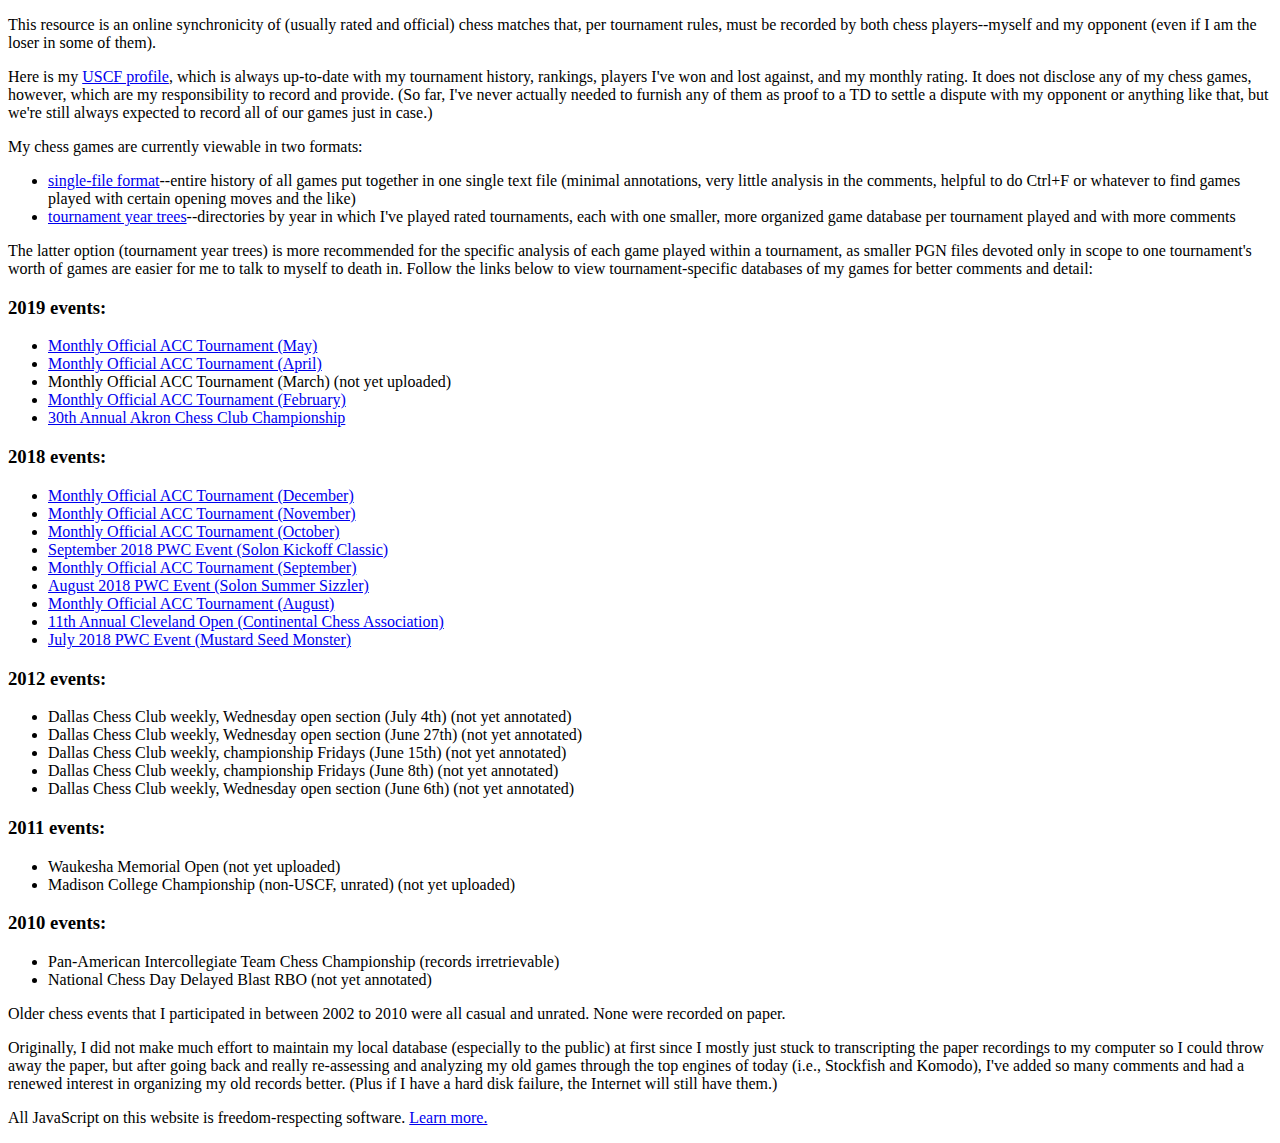
==== index.html @ 83293c63 "added April ACC event" ====
<!DOCTYPE html>
<html>
<head>
<title>Chess Games of RJS</title>
</head>

<body>
<p>This resource is an online synchronicity of (usually rated and official) chess matches that, per tournament rules, must be recorded by both chess players--myself and my opponent (even if I am the loser in some of them).</p>

<p>Here is my <a href="http://www.uschess.org/assets/msa_joomla/MbrDtlMain.php?14503710">USCF profile</a>, which is always up-to-date with my tournament history, rankings, players I've won and lost against, and my monthly rating.  It does not disclose any of my chess games, however, which are my responsibility to record and provide.  (So far, I've never actually needed to furnish any of them as proof to a TD to settle a dispute with my opponent or anything like that, but we're still always expected to record all of our games just in case.)</p>

<p>My chess games are currently viewable in two formats:</p>
<ul>
<li><a href="viewer.html">single-file format</a>--entire history of all games put together in one single text file (minimal annotations, very little analysis in the comments, helpful to do Ctrl+F or whatever to find games played with certain opening moves and the like)</li>
<li><a href="https://github.com/cxd4/uscf/">tournament year trees</a>--directories by year in which I've played rated tournaments, each with one smaller, more organized game database per tournament played and with more comments</li>
</ul>

<p>The latter option (tournament year trees) is more recommended for the specific analysis of each game played within a tournament, as smaller PGN files devoted only in scope to one tournament's worth of games are easier for me to talk to myself to death in.  Follow the links below to view tournament-specific databases of my games for better comments and detail:</p>
<h3>2019 events:</h3>
<ul>
<li><a href="play.html?f=2019/0525-acc.pgn">Monthly Official ACC Tournament (May)</a></li>
<li><a href="play.html?f=2019/0427-acc.pgn">Monthly Official ACC Tournament (April)</a></li>
<li>Monthly Official ACC Tournament (March) (not yet uploaded)</li>
<li><a href="play.html?f=2019/0216-acc.pgn">Monthly Official ACC Tournament (February)</a></li>
<li><a href="play.html?f=2019/01050106.pgn">30th Annual Akron Chess Club Championship</a></li>
</ul>

<h3>2018 events:</h3>
<ul>
<li><a href="play.html?f=2018/1222-acc.pgn">Monthly Official ACC Tournament (December)</a></li>
<li><a href="play.html?f=2018/1110-acc.pgn">Monthly Official ACC Tournament (November)</a></li>
<li><a href="play.html?f=2018/1020-acc.pgn">Monthly Official ACC Tournament (October)</a></li>
<li><a href="play.html?f=2018/0929-pwc.pgn">September 2018 PWC Event (Solon Kickoff Classic)</a></li>
<li><a href="play.html?f=2018/0922-acc.pgn">Monthly Official ACC Tournament (September)</a></li>
<li><a href="play.html?f=2018/0825-pwc.pgn">August 2018 PWC Event (Solon Summer Sizzler)</a></li>
<li><a href="play.html?f=2018/0818-acc.pgn">Monthly Official ACC Tournament (August)</a></li>
<li><a href="play.html?f=2018/08100812.pgn">11th Annual Cleveland Open (Continental Chess Association)</a></li>
<li><a href="play.html?f=2018/0721-pwc.pgn">July 2018 PWC Event (Mustard Seed Monster)</a></li>
</ul>

<h3>2012 events:</h3>
<ul>
<li>Dallas Chess Club weekly, Wednesday open section (July 4th) (not yet annotated)</li>
<li>Dallas Chess Club weekly, Wednesday open section (June 27th) (not yet annotated)</li>
<li>Dallas Chess Club weekly, championship Fridays (June 15th) (not yet annotated)</li>
<li>Dallas Chess Club weekly, championship Fridays (June 8th) (not yet annotated)</li>
<li>Dallas Chess Club weekly, Wednesday open section (June 6th) (not yet annotated)</li>
</ul>

<h3>2011 events:</h3>
<ul>
<li>Waukesha Memorial Open (not yet uploaded)</li>
<li>Madison College Championship (non-USCF, unrated) (not yet uploaded)</li>
</ul>

<h3>2010 events:</h3>
<ul>
<li>Pan-American Intercollegiate Team Chess Championship (records irretrievable)</li>
<li>National Chess Day Delayed Blast RBO (not yet annotated)</li>
</ul>

<p>Older chess events that I participated in between 2002 to 2010 were all casual and unrated.  None were recorded on paper.</p>

<p>Originally, I did not make much effort to maintain my local database (especially to the public) at first since I mostly just stuck to transcripting the paper recordings to my computer so I could throw away the paper, but after going back and really re-assessing and analyzing my old games through the top engines of today (i.e., Stockfish and Komodo), I've added so many comments and had a renewed interest in organizing my old records better.  (Plus if I have a hard disk failure, the Internet will still have them.)</p>

<p>All JavaScript on this website is freedom-respecting software.  <a href="/free-js.html" rel="jslicense">Learn more.</a></p>
</body>
</html>
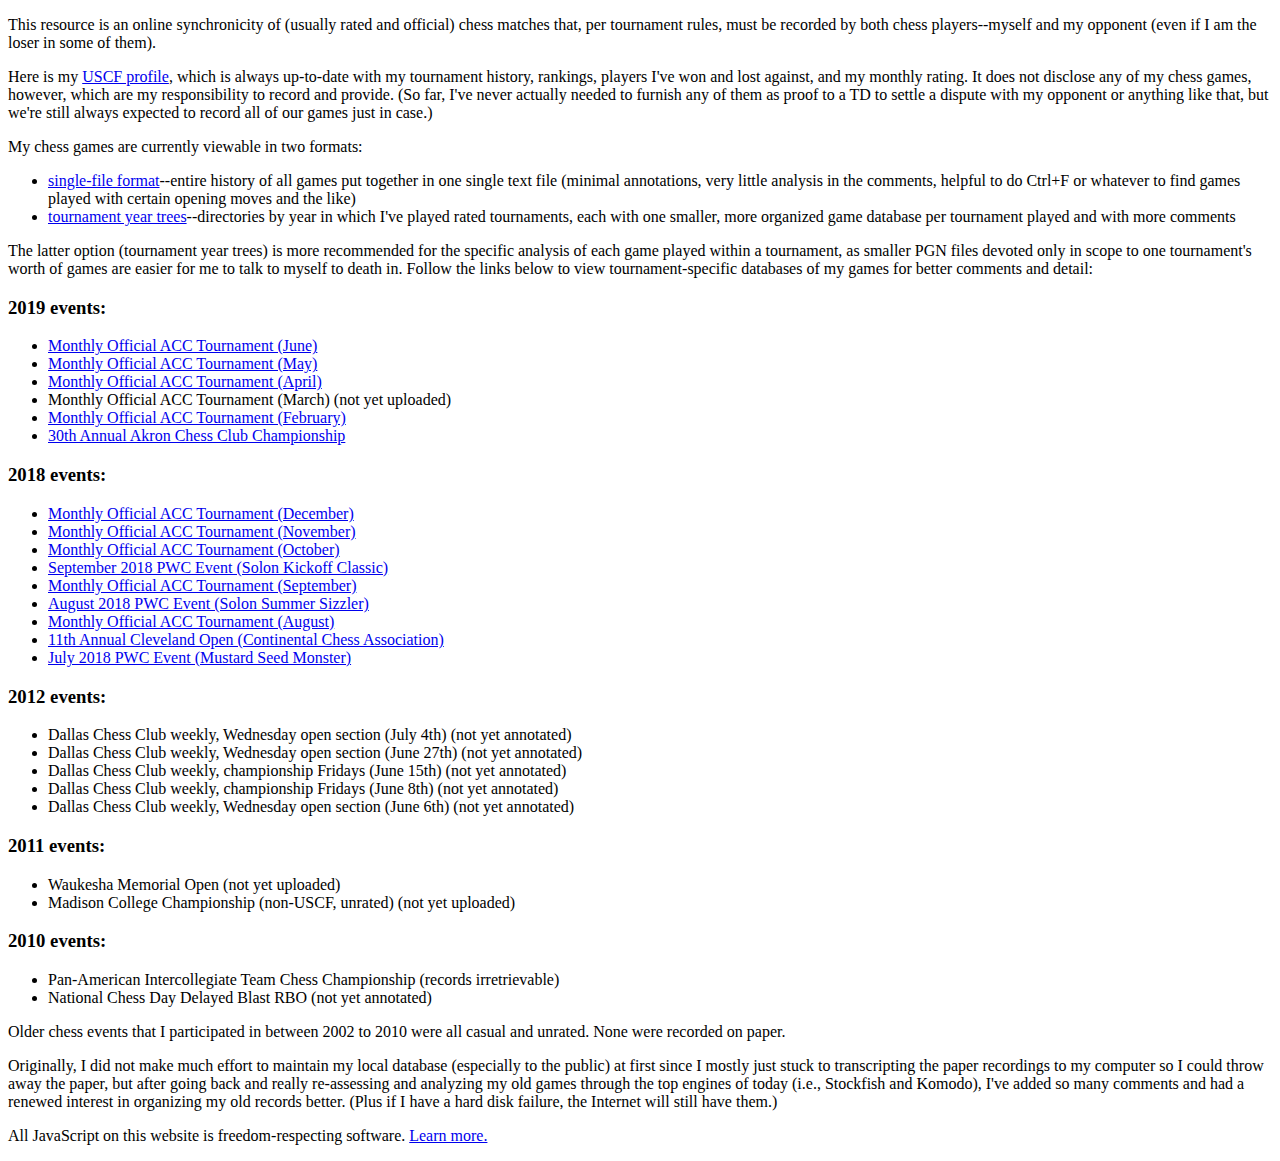
==== commit e68a275f: "added June ACC event" ====
--- a/index.html
+++ b/index.html
@@ -18,6 +18,7 @@
 <p>The latter option (tournament year trees) is more recommended for the specific analysis of each game played within a tournament, as smaller PGN files devoted only in scope to one tournament's worth of games are easier for me to talk to myself to death in.  Follow the links below to view tournament-specific databases of my games for better comments and detail:</p>
 <h3>2019 events:</h3>
 <ul>
+<li><a href="play.html?f=2019/0615-acc.pgn">Monthly Official ACC Tournament (June)</a></li>
 <li><a href="play.html?f=2019/0525-acc.pgn">Monthly Official ACC Tournament (May)</a></li>
 <li><a href="play.html?f=2019/0427-acc.pgn">Monthly Official ACC Tournament (April)</a></li>
 <li>Monthly Official ACC Tournament (March) (not yet uploaded)</li>
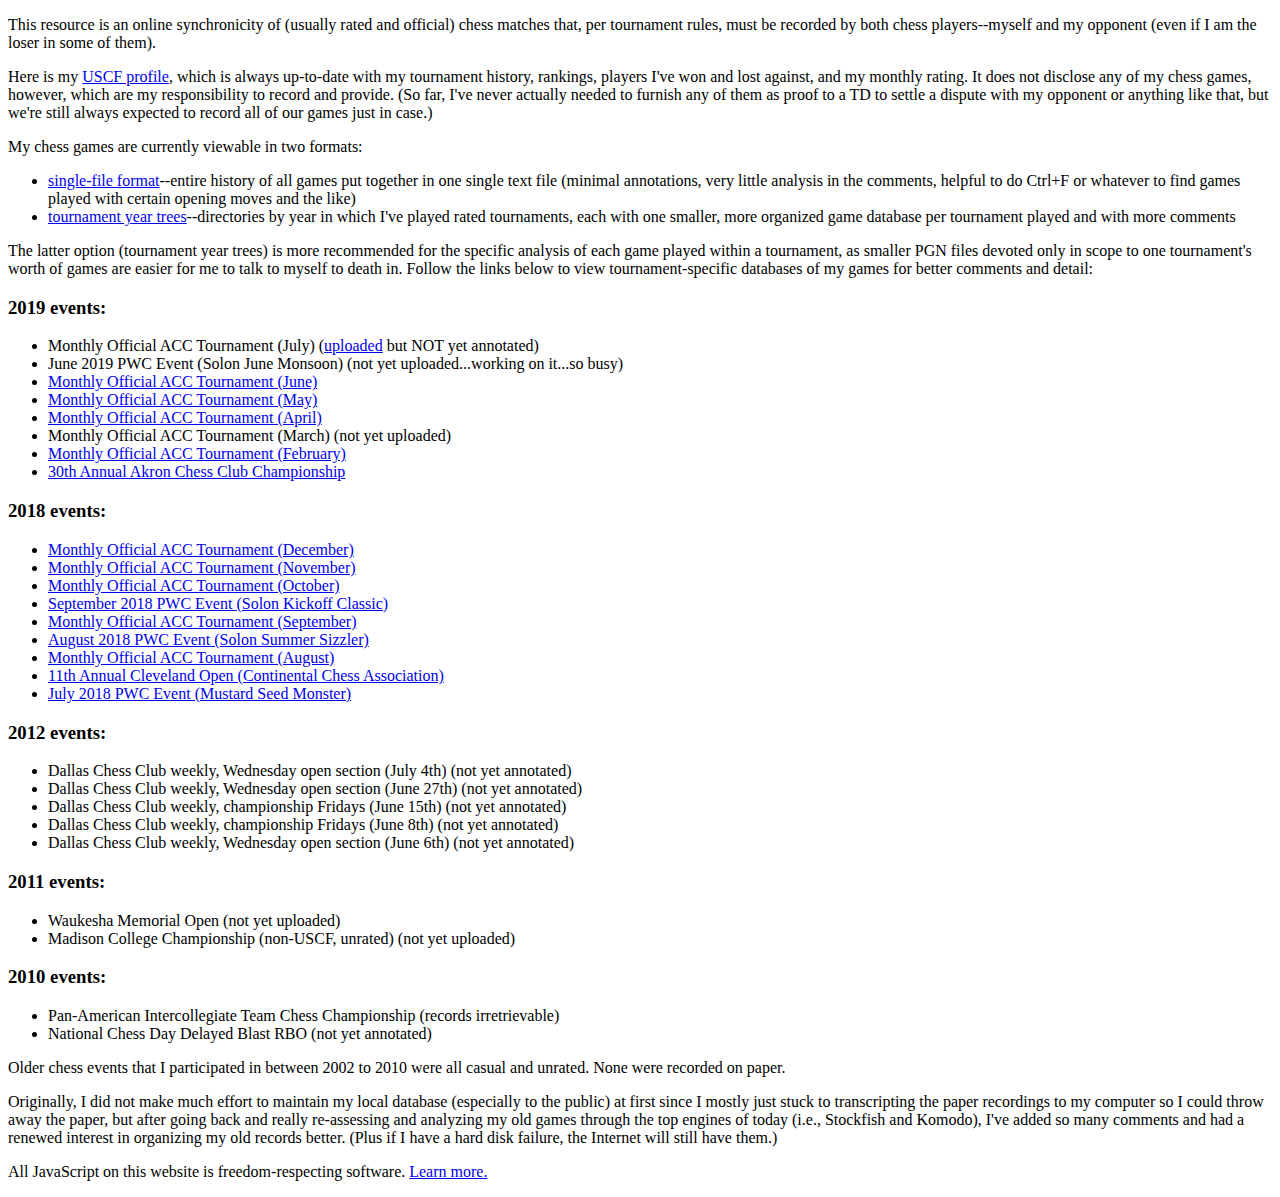
==== commit c97e6578: "added July ACC event without annotations" ====
--- a/index.html
+++ b/index.html
@@ -18,6 +18,8 @@
 <p>The latter option (tournament year trees) is more recommended for the specific analysis of each game played within a tournament, as smaller PGN files devoted only in scope to one tournament's worth of games are easier for me to talk to myself to death in.  Follow the links below to view tournament-specific databases of my games for better comments and detail:</p>
 <h3>2019 events:</h3>
 <ul>
+<li>Monthly Official ACC Tournament (July) (<a href="play.html?f=2019/0727-acc.pgn">uploaded</a> but NOT yet annotated)</li>
+<li>June 2019 PWC Event (Solon June Monsoon) (not yet uploaded...working on it...so busy)</li>
 <li><a href="play.html?f=2019/0615-acc.pgn">Monthly Official ACC Tournament (June)</a></li>
 <li><a href="play.html?f=2019/0525-acc.pgn">Monthly Official ACC Tournament (May)</a></li>
 <li><a href="play.html?f=2019/0427-acc.pgn">Monthly Official ACC Tournament (April)</a></li>
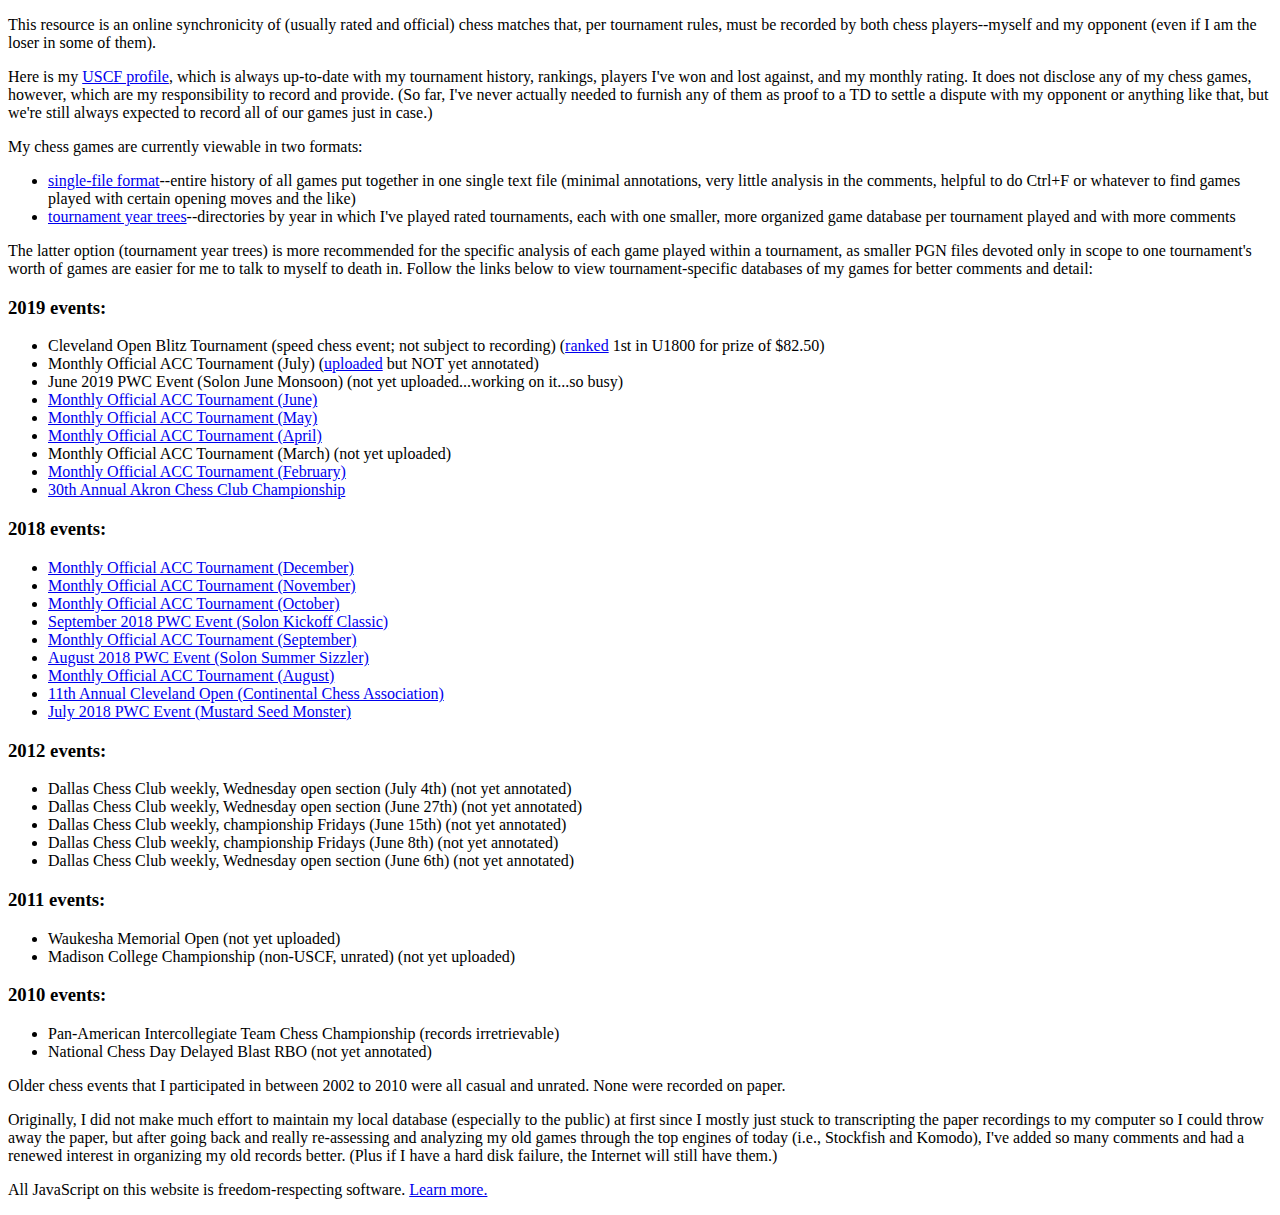
==== commit 1bbbcb7f: "updated with Blitz event" ====
--- a/index.html
+++ b/index.html
@@ -18,6 +18,7 @@
 <p>The latter option (tournament year trees) is more recommended for the specific analysis of each game played within a tournament, as smaller PGN files devoted only in scope to one tournament's worth of games are easier for me to talk to myself to death in.  Follow the links below to view tournament-specific databases of my games for better comments and detail:</p>
 <h3>2019 events:</h3>
 <ul>
+<li>Cleveland Open Blitz Tournament (speed chess event; not subject to recording) (<a href="http://www.uschess.org/msa/XtblPlr.php?201908040962-001-14503710">ranked</a> 1st in U1800 for prize of $82.50)</li>
 <li>Monthly Official ACC Tournament (July) (<a href="play.html?f=2019/0727-acc.pgn">uploaded</a> but NOT yet annotated)</li>
 <li>June 2019 PWC Event (Solon June Monsoon) (not yet uploaded...working on it...so busy)</li>
 <li><a href="play.html?f=2019/0615-acc.pgn">Monthly Official ACC Tournament (June)</a></li>
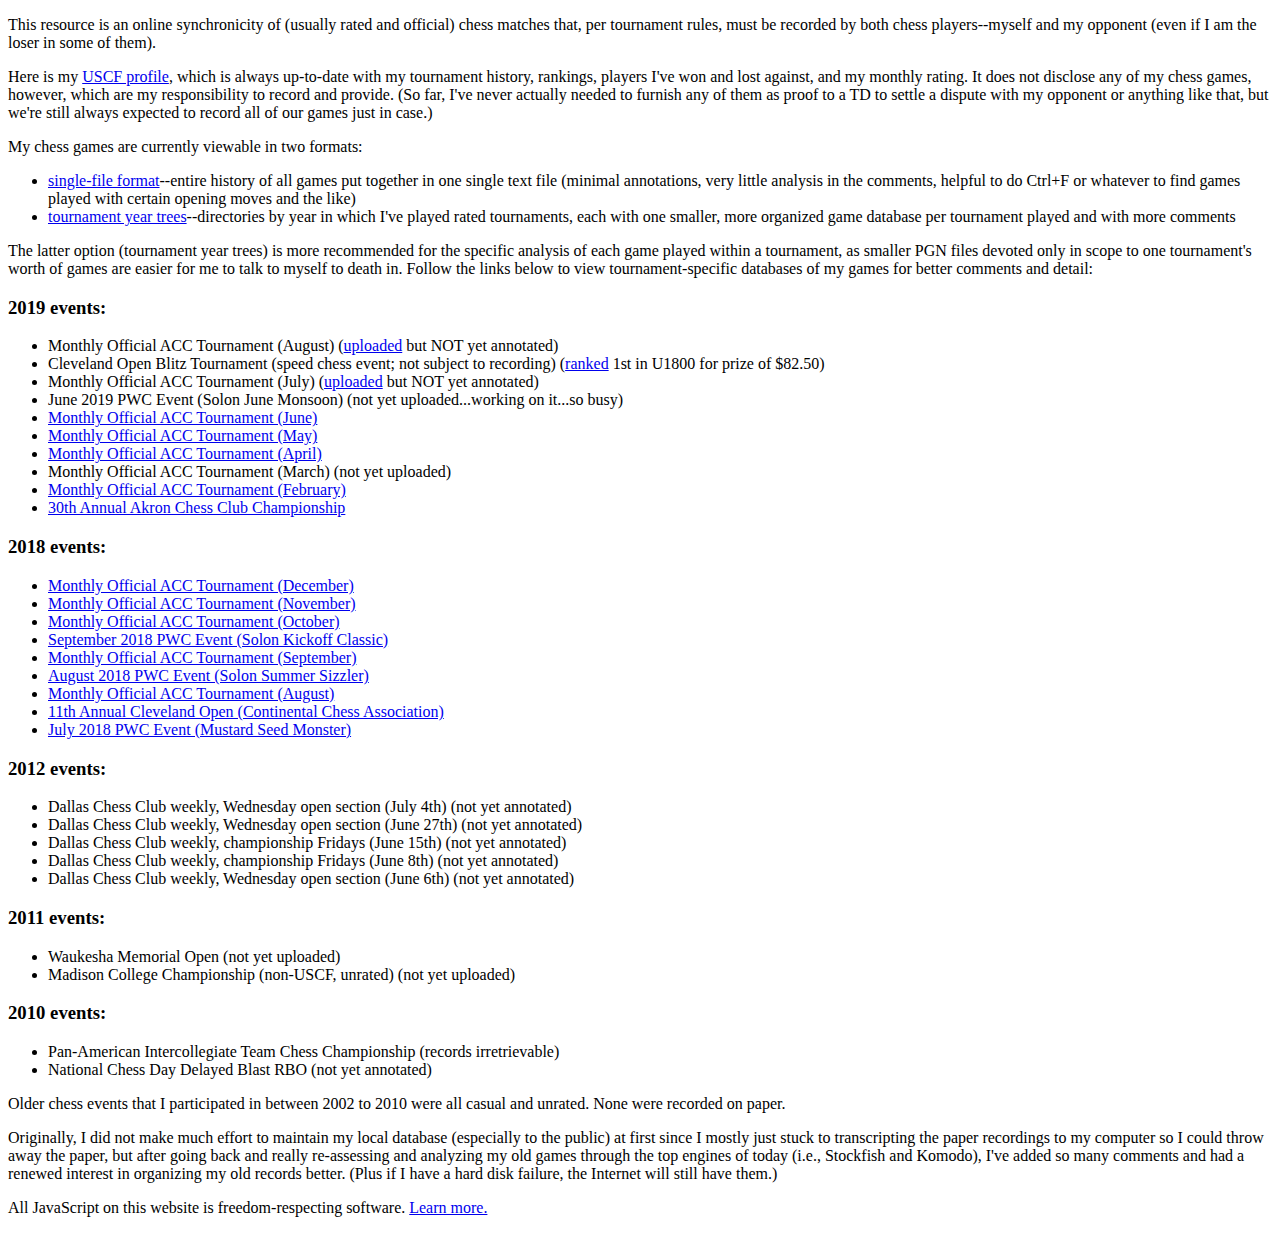
==== commit 4cc2eb93: "added August ACC event" ====
--- a/index.html
+++ b/index.html
@@ -18,6 +18,7 @@
 <p>The latter option (tournament year trees) is more recommended for the specific analysis of each game played within a tournament, as smaller PGN files devoted only in scope to one tournament's worth of games are easier for me to talk to myself to death in.  Follow the links below to view tournament-specific databases of my games for better comments and detail:</p>
 <h3>2019 events:</h3>
 <ul>
+<li>Monthly Official ACC Tournament (August) (<a href="play.html?f=2019/0824-acc.pgn">uploaded</a> but NOT yet annotated)</li>
 <li>Cleveland Open Blitz Tournament (speed chess event; not subject to recording) (<a href="http://www.uschess.org/msa/XtblPlr.php?201908040962-001-14503710">ranked</a> 1st in U1800 for prize of $82.50)</li>
 <li>Monthly Official ACC Tournament (July) (<a href="play.html?f=2019/0727-acc.pgn">uploaded</a> but NOT yet annotated)</li>
 <li>June 2019 PWC Event (Solon June Monsoon) (not yet uploaded...working on it...so busy)</li>
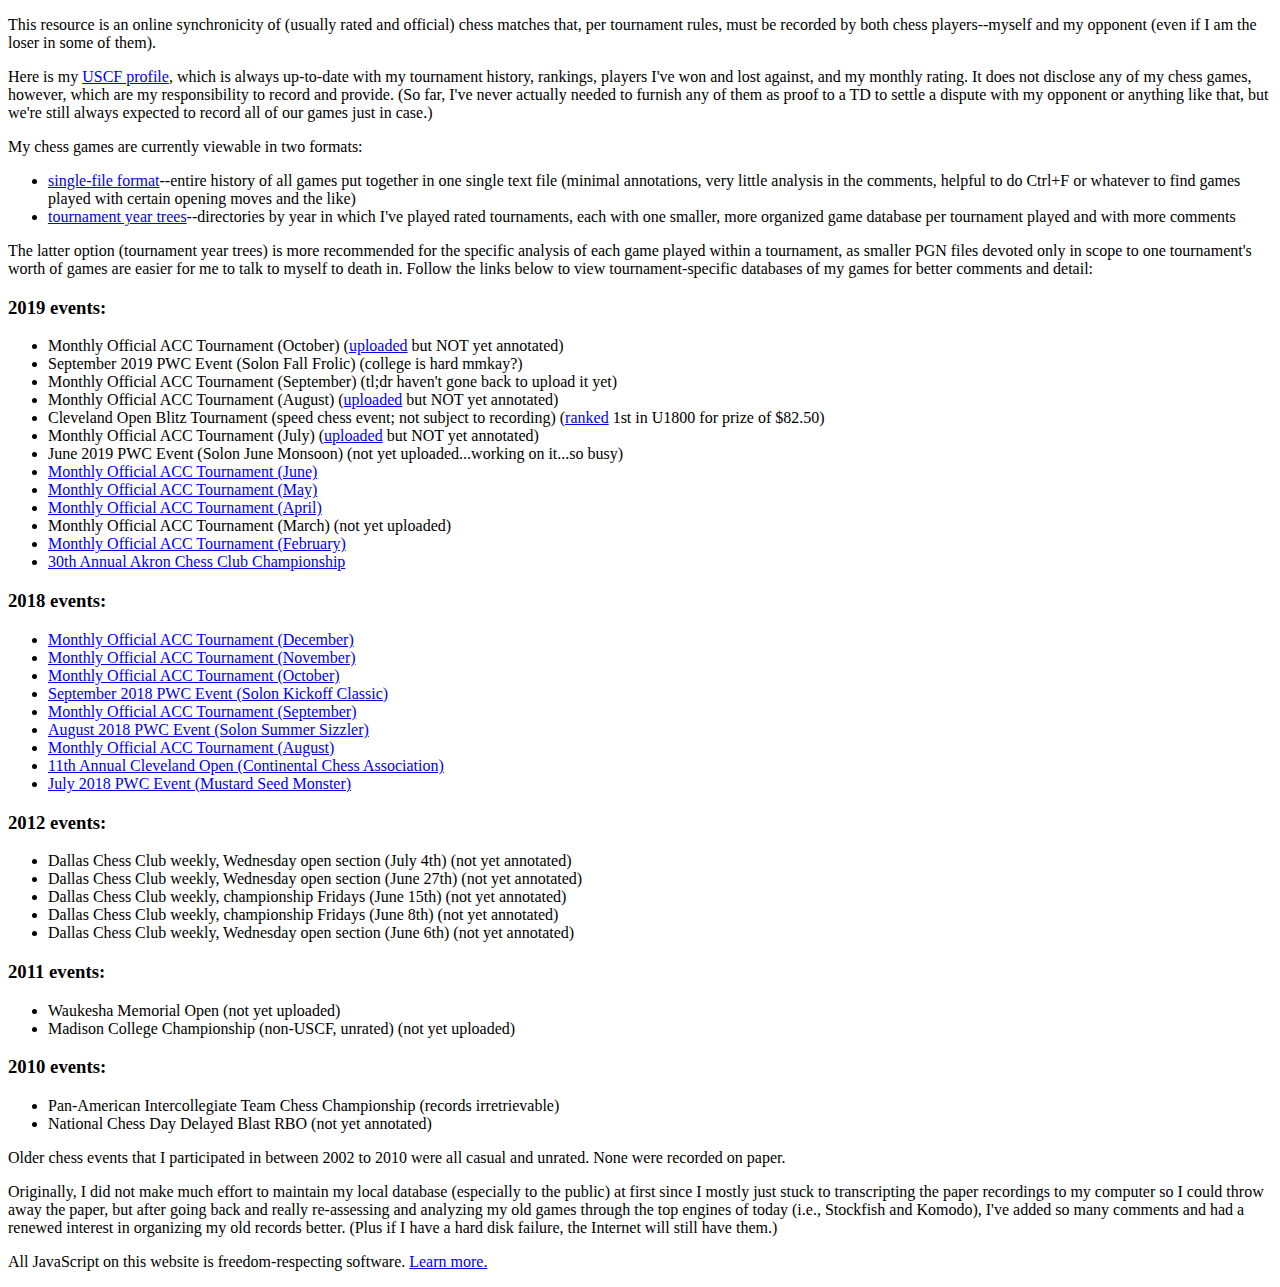
==== commit 6ab313c1: "added October 2019 ACC event" ====
--- a/index.html
+++ b/index.html
@@ -18,6 +18,9 @@
 <p>The latter option (tournament year trees) is more recommended for the specific analysis of each game played within a tournament, as smaller PGN files devoted only in scope to one tournament's worth of games are easier for me to talk to myself to death in.  Follow the links below to view tournament-specific databases of my games for better comments and detail:</p>
 <h3>2019 events:</h3>
 <ul>
+<li>Monthly Official ACC Tournament (October) (<a href="play.html?f=2019/1019-acc.pgn">uploaded</a> but NOT yet annotated)</li>
+<li>September 2019 PWC Event (Solon Fall Frolic) (college is hard mmkay?)</li>
+<li>Monthly Official ACC Tournament (September) (tl;dr haven't gone back to upload it yet)</li>
 <li>Monthly Official ACC Tournament (August) (<a href="play.html?f=2019/0824-acc.pgn">uploaded</a> but NOT yet annotated)</li>
 <li>Cleveland Open Blitz Tournament (speed chess event; not subject to recording) (<a href="http://www.uschess.org/msa/XtblPlr.php?201908040962-001-14503710">ranked</a> 1st in U1800 for prize of $82.50)</li>
 <li>Monthly Official ACC Tournament (July) (<a href="play.html?f=2019/0727-acc.pgn">uploaded</a> but NOT yet annotated)</li>
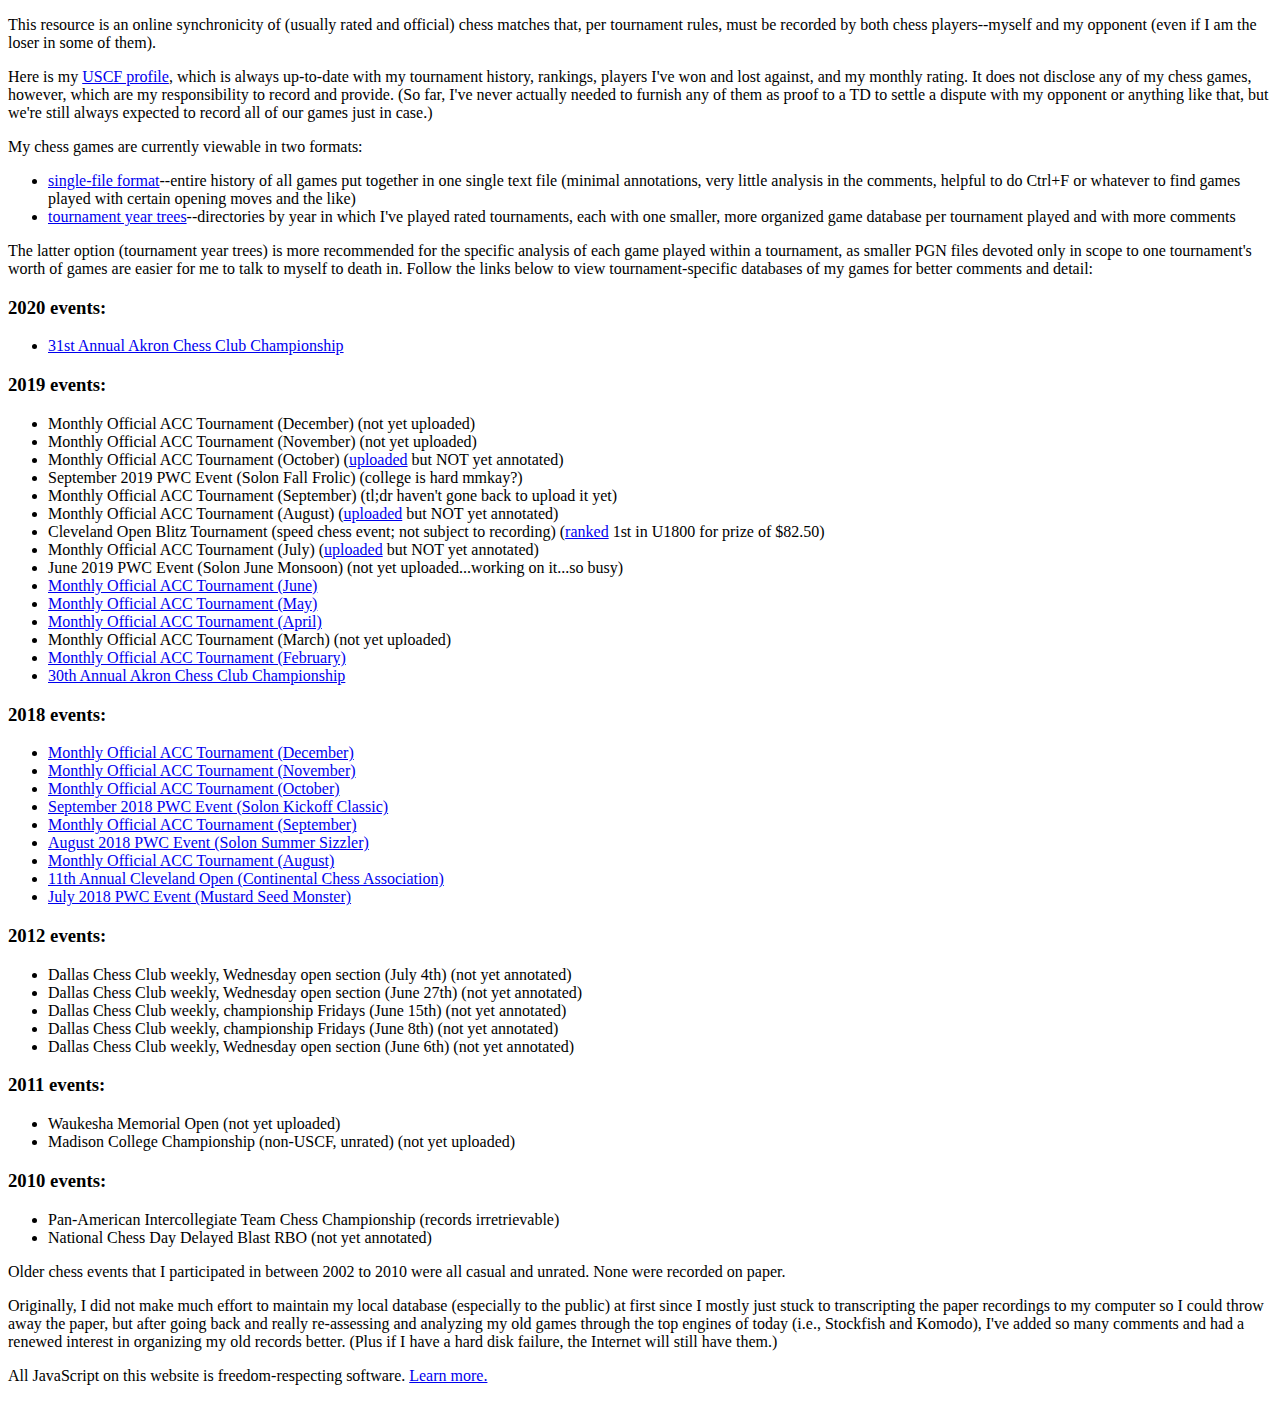
==== commit b6a4e16d: "added 31st annual ACC championship" ====
--- a/index.html
+++ b/index.html
@@ -16,8 +16,15 @@
 </ul>
 
 <p>The latter option (tournament year trees) is more recommended for the specific analysis of each game played within a tournament, as smaller PGN files devoted only in scope to one tournament's worth of games are easier for me to talk to myself to death in.  Follow the links below to view tournament-specific databases of my games for better comments and detail:</p>
+<h3>2020 events:</h3>
+<ul>
+<li><a href="play.html?f=2020/01040105.pgn">31st Annual Akron Chess Club Championship</a></li>
+</ul>
+
 <h3>2019 events:</h3>
 <ul>
+<li>Monthly Official ACC Tournament (December) (not yet uploaded)</li>
+<li>Monthly Official ACC Tournament (November) (not yet uploaded)</li>
 <li>Monthly Official ACC Tournament (October) (<a href="play.html?f=2019/1019-acc.pgn">uploaded</a> but NOT yet annotated)</li>
 <li>September 2019 PWC Event (Solon Fall Frolic) (college is hard mmkay?)</li>
 <li>Monthly Official ACC Tournament (September) (tl;dr haven't gone back to upload it yet)</li>
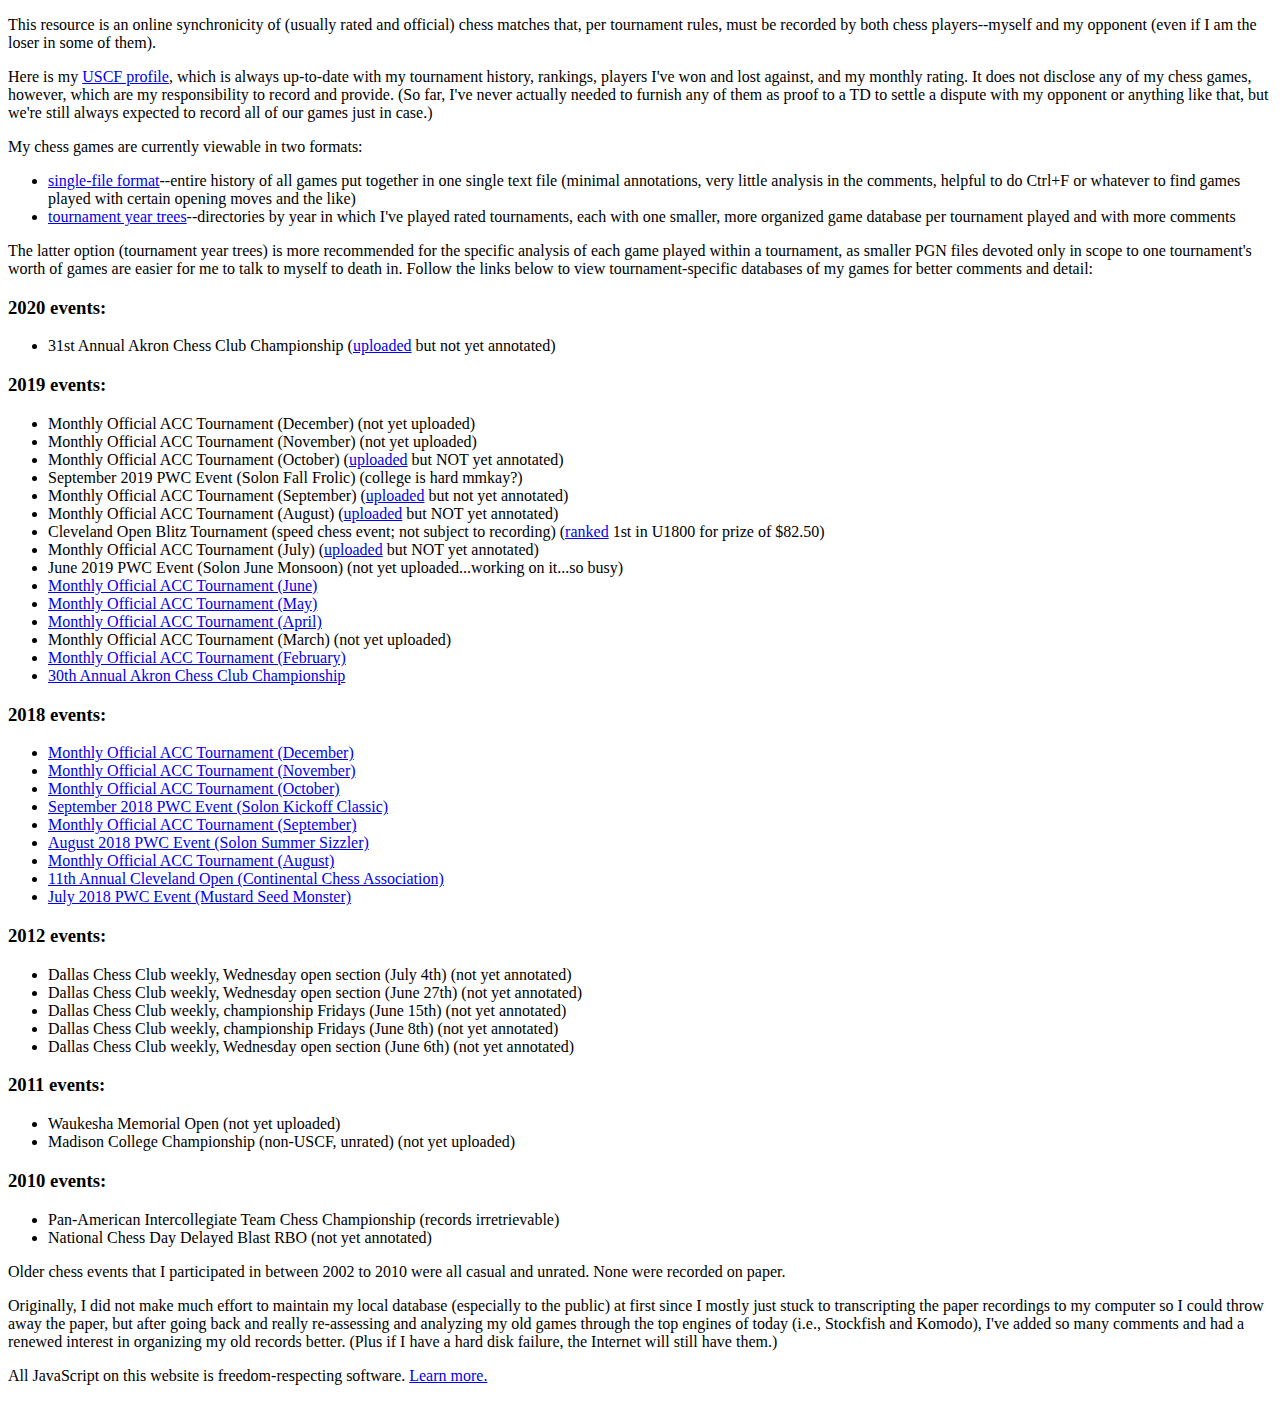
==== commit 462e3ff1: "added September ACC event" ====
--- a/index.html
+++ b/index.html
@@ -18,7 +18,7 @@
 <p>The latter option (tournament year trees) is more recommended for the specific analysis of each game played within a tournament, as smaller PGN files devoted only in scope to one tournament's worth of games are easier for me to talk to myself to death in.  Follow the links below to view tournament-specific databases of my games for better comments and detail:</p>
 <h3>2020 events:</h3>
 <ul>
-<li><a href="play.html?f=2020/01040105.pgn">31st Annual Akron Chess Club Championship</a></li>
+<li>31st Annual Akron Chess Club Championship (<a href="play.html?f=2020/01040105.pgn">uploaded</a> but not yet annotated)</li>
 </ul>
 
 <h3>2019 events:</h3>
@@ -27,7 +27,7 @@
 <li>Monthly Official ACC Tournament (November) (not yet uploaded)</li>
 <li>Monthly Official ACC Tournament (October) (<a href="play.html?f=2019/1019-acc.pgn">uploaded</a> but NOT yet annotated)</li>
 <li>September 2019 PWC Event (Solon Fall Frolic) (college is hard mmkay?)</li>
-<li>Monthly Official ACC Tournament (September) (tl;dr haven't gone back to upload it yet)</li>
+<li>Monthly Official ACC Tournament (September) (<a href="play.html?f=2019/0921-acc.pgn">uploaded</a> but not yet annotated)</li>
 <li>Monthly Official ACC Tournament (August) (<a href="play.html?f=2019/0824-acc.pgn">uploaded</a> but NOT yet annotated)</li>
 <li>Cleveland Open Blitz Tournament (speed chess event; not subject to recording) (<a href="http://www.uschess.org/msa/XtblPlr.php?201908040962-001-14503710">ranked</a> 1st in U1800 for prize of $82.50)</li>
 <li>Monthly Official ACC Tournament (July) (<a href="play.html?f=2019/0727-acc.pgn">uploaded</a> but NOT yet annotated)</li>
